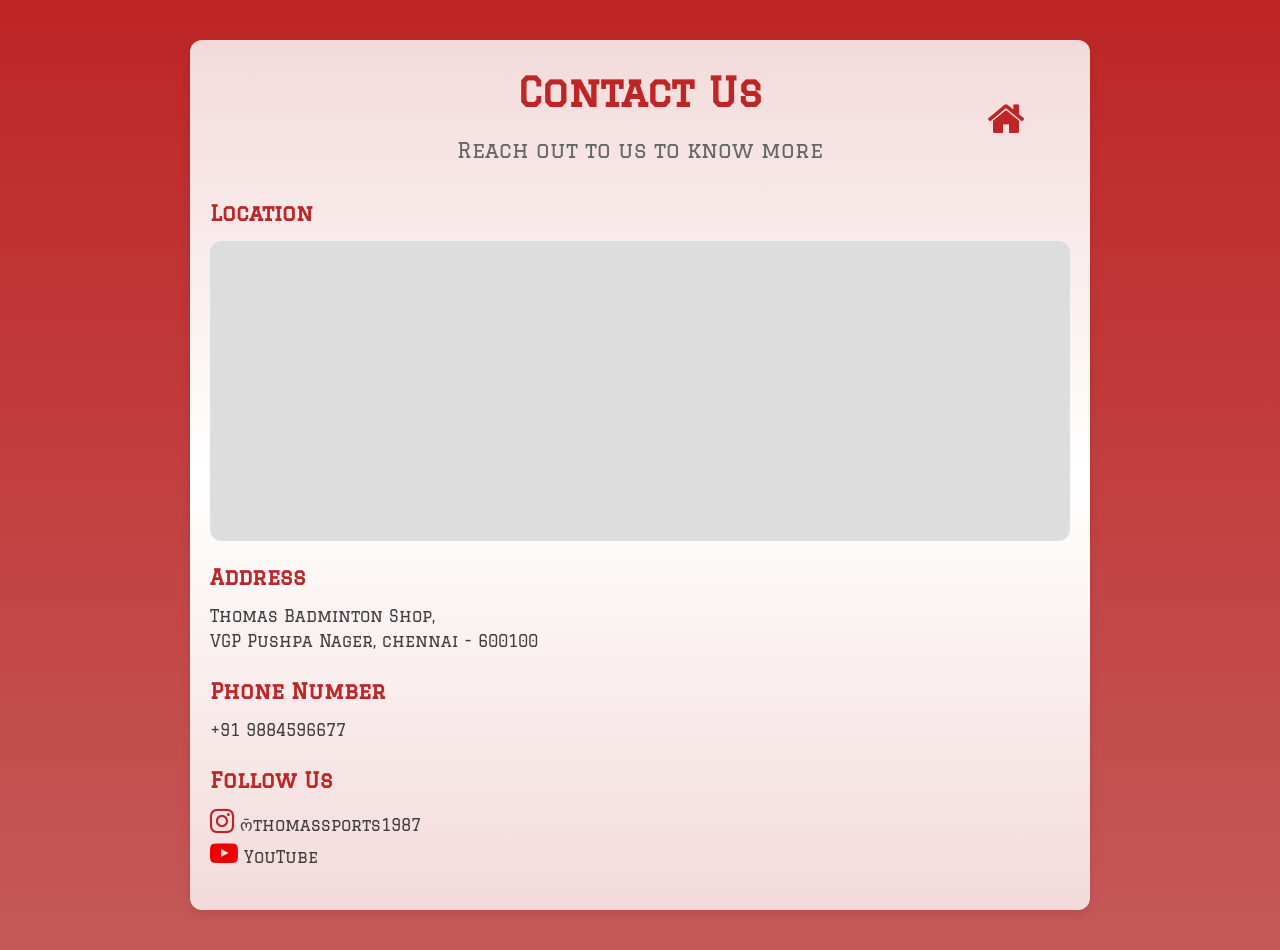
==== contact.html @ c4be9bff "contact page added" ====
<!DOCTYPE html>
<html lang="en">
<head>
    <meta charset="UTF-8">
    <meta name="viewport" content="width=device-width, initial-scale=1.0">
    <title>Contact Us</title>
    <link href="https://fonts.googleapis.com/css2?family=Graduate&display=swap" rel="stylesheet">
    <link rel="stylesheet" href="https://cdnjs.cloudflare.com/ajax/libs/font-awesome/4.7.0/css/font-awesome.min.css">
    <link rel="stylesheet" href="contact.css">
</head>
<body>
    <div class="container">
        <header>
          
            <span><a href="index.html" class="tooltip"><i class="fa fa-home" style="font-size:40px;color:#be2525; text-align: right;" ></i></a></span>
            <h1>Contact Us</h1> 
            <p>Reach out to us to know more  </p>
            
        </header>
        
        <section class="contact-info">
            <div class="info-item">
                <h2>Location</h2>
                <div class="map-container">
                    <!-- Google Maps iframe (update the location URL with your own coordinates) -->
                    <iframe src="https://www.google.com/maps/embed?pb=!1m18!1m12!1m3!1d3888.82036056787!2d80.18563057411947!3d12.9192646160255!2m3!1f0!2f0!3f0!3m2!1i1024!2i768!4f13.1!3m3!1m2!1s0x3a525d260dba24d5%3A0x6d78e9380dd5f523!2sThomas%20Sports!5e0!3m2!1sen!2sin!4v1741530180744!5m2!1sen!2sin" 
                    width="100%" height="300" style="border:0;" allowfullscreen="" loading="lazy" referrerpolicy="no-referrer-when-downgrade" ;></iframe>
                </div>
            </div>

            <div class="info-item">
                <h2>Address</h2>
                <p>Thomas Badminton Shop, <br>VGP Pushpa Nager, chennai - 600100</p>
            </div>
            
            <div class="info-item">
                <h2>Phone Number</h2>
                <p><a href="tel:+1234567890">+91 9884596677</a></p>
            </div>
            
            <div class="info-item">
                <h2>Follow Us</h2>
                <p>
                    <i class="fa fa-instagram" style="font-size:28px;color:#be2525"></i>
                    <a href="https://www.instagram.com/thomassports1987" target="_blank">&#xF437thomassports1987</a> <br>
                    <i class="fa fa-youtube-play" style="font-size:28px;color:rgb(236, 2, 2)"></i>
                    <a href="https://youtube.com/@thomassports1987?si=_QRmHxaLyM2mWzZx" target="_blank">YouTube</a>
                </p>
            </div>
        </section>
    </div>
</body>
</html>
---- contact.css ----
/* General Reset */
* {
    margin: 0;
    padding: 0;
    box-sizing: border-box;
}

/* Body Styles */
body {
    font-family: 'Graduate', cursive;
    background-image: linear-gradient(#be2525, rgb(197, 89, 89));
    color: white;
    line-height: 1.6;
}

span{
    position: absolute;
    right: 20%;
    top: 11%;
}

span i:hover {
    background:  #b3aeae;
    border-radius: 5px;
    padding: 5px;
}

/* Container */
.container {
    width: 80%;
    max-width: 900px;
    margin: 40px auto;
    padding: 20px;
    background-image: linear-gradient(#f3dada, rgb(255, 255, 255),#f3dada);
    border-radius: 12px;
    box-shadow: 0 4px 8px rgba(0, 0, 0, 0.1);
 }

/* Header */
header h1 {
    text-align: center;
    font-size: 2.5rem;
    color: #be2525;
}

header p {
    text-align: center;
    font-size: 1.3rem;
    color: #666;
    margin-top: 10px;
}

/* Contact Information */
.contact-info {
    margin-top: 30px;
}

.info-item {
    margin-bottom: 20px;
}

.info-item h2 {
    font-size: 1.3rem;
    color: #be2525;
    margin-bottom: 10px;
}

.info-item p {
    font-size: 1rem;
    color: #3f3e3e;
}

.info-item a {
    color: #3f3e3e;
    text-decoration: none;
}

.info-item a:hover {
    background:  #c55151;
    transform: scale(1.05);
    color:white;
    border-radius: 5px;
    padding: 10px;
    
}

.info-item a:focus {
    outline: 2px solid #be2525;
}

/* Map Styling */
.map-container {
    width: 100%;
    height: 300px;
    margin-top: 10px;
    background-color: #ddd;
    border-radius: 12px;
}
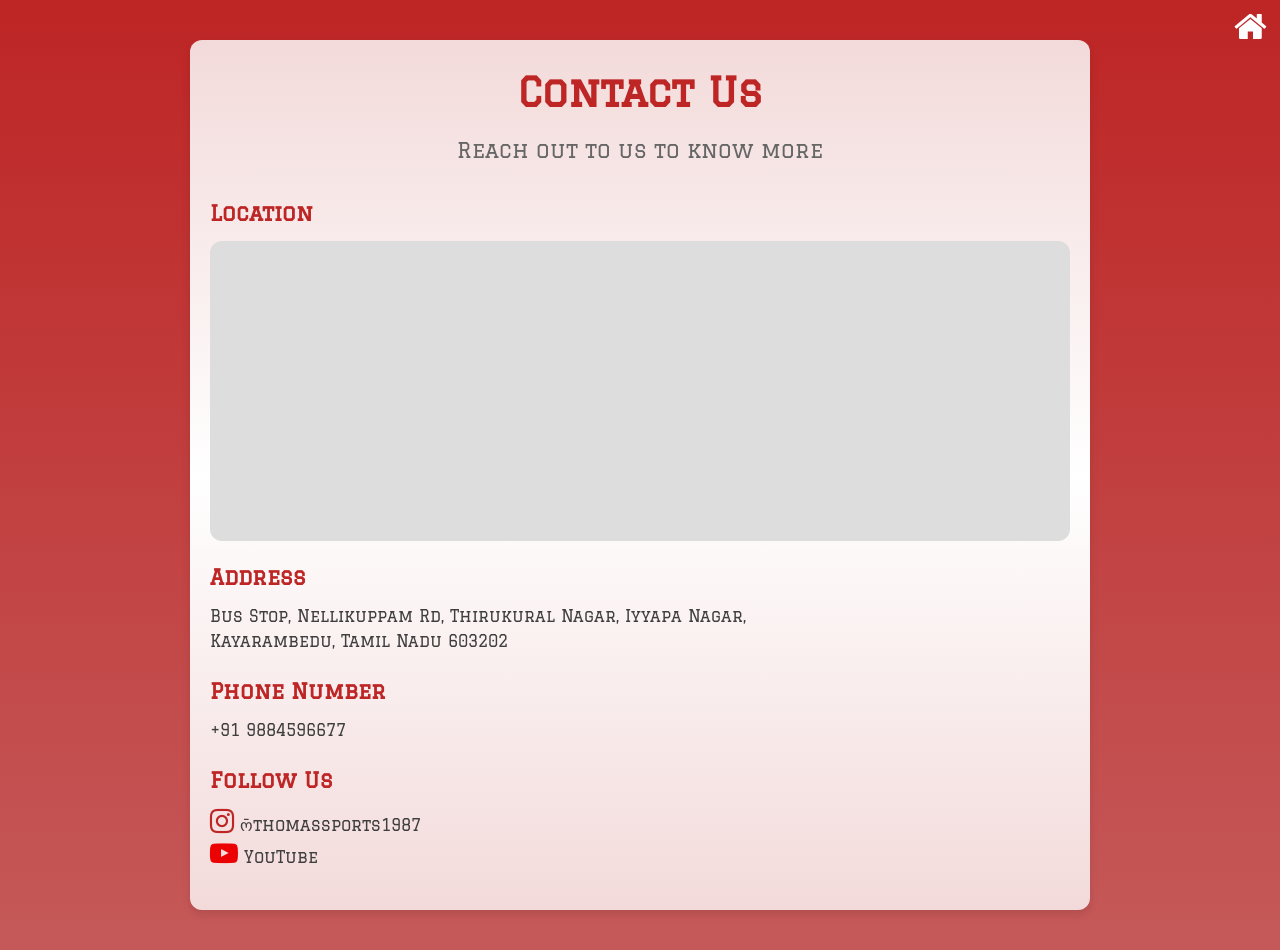
==== commit 2a5532df: "location phno updated" ====
--- a/contact.html
+++ b/contact.html
@@ -9,33 +9,32 @@
     <link rel="stylesheet" href="contact.css">
 </head>
 <body>
+    <span><a href="index.html" class="tooltip"><i class="fa fa-home" style="font-size:35px;color:#ffffff; text-align: right;" ></i></a></span>
     <div class="container">
         <header>
-          
-            <span><a href="index.html" class="tooltip"><i class="fa fa-home" style="font-size:40px;color:#be2525; text-align: right;" ></i></a></span>
             <h1>Contact Us</h1> 
             <p>Reach out to us to know more  </p>
-            
-        </header>
+         </header>
         
         <section class="contact-info">
             <div class="info-item">
                 <h2>Location</h2>
                 <div class="map-container">
                     <!-- Google Maps iframe (update the location URL with your own coordinates) -->
-                    <iframe src="https://www.google.com/maps/embed?pb=!1m18!1m12!1m3!1d3888.82036056787!2d80.18563057411947!3d12.9192646160255!2m3!1f0!2f0!3f0!3m2!1i1024!2i768!4f13.1!3m3!1m2!1s0x3a525d260dba24d5%3A0x6d78e9380dd5f523!2sThomas%20Sports!5e0!3m2!1sen!2sin!4v1741530180744!5m2!1sen!2sin" 
-                    width="100%" height="300" style="border:0;" allowfullscreen="" loading="lazy" referrerpolicy="no-referrer-when-downgrade" ;></iframe>
+                    <iframe src="https://www.google.com/maps/embed?pb=!1m18!1m12!1m3!1d3890.573695715268!2d80.08000047411754!3d12.80616041848577!2m3!1f0!2f0!3f0!3m2!1i1024!2i768!4f13.1!3m3!1m2!1s0x3a52f767970dc485%3A0xee68ff680f1fde16!2sKiruba%20Complex!5e0!3m2!1sen!2sin!4v1741600643422!5m2!1sen!2sin"
+                     width="100%" height="300" style="border:0;" allowfullscreen="" loading="lazy" referrerpolicy="no-referrer-when-downgrade"></iframe>
+                    
                 </div>
             </div>
 
             <div class="info-item">
                 <h2>Address</h2>
-                <p>Thomas Badminton Shop, <br>VGP Pushpa Nager, chennai - 600100</p>
+                <p>Bus Stop, Nellikuppam Rd, Thirukural Nagar, Iyyapa Nagar, <br>Kayarambedu, Tamil Nadu 603202</p>
             </div>
             
             <div class="info-item">
                 <h2>Phone Number</h2>
-                <p><a href="tel:+1234567890">+91 9884596677</a></p>
+                <p><a href="tel:+919884596677">+91 9884596677</a></p>
             </div>
             
             <div class="info-item">
--- a/contact.css
+++ b/contact.css
@@ -15,12 +15,12 @@
 
 span{
     position: absolute;
-    right: 20%;
-    top: 11%;
+    right: 1%;
+    top: 1%;
 }
 
 span i:hover {
-    background:  #b3aeae;
+    background: rgba(255, 255, 255, 0.2);
     border-radius: 5px;
     padding: 5px;
 }
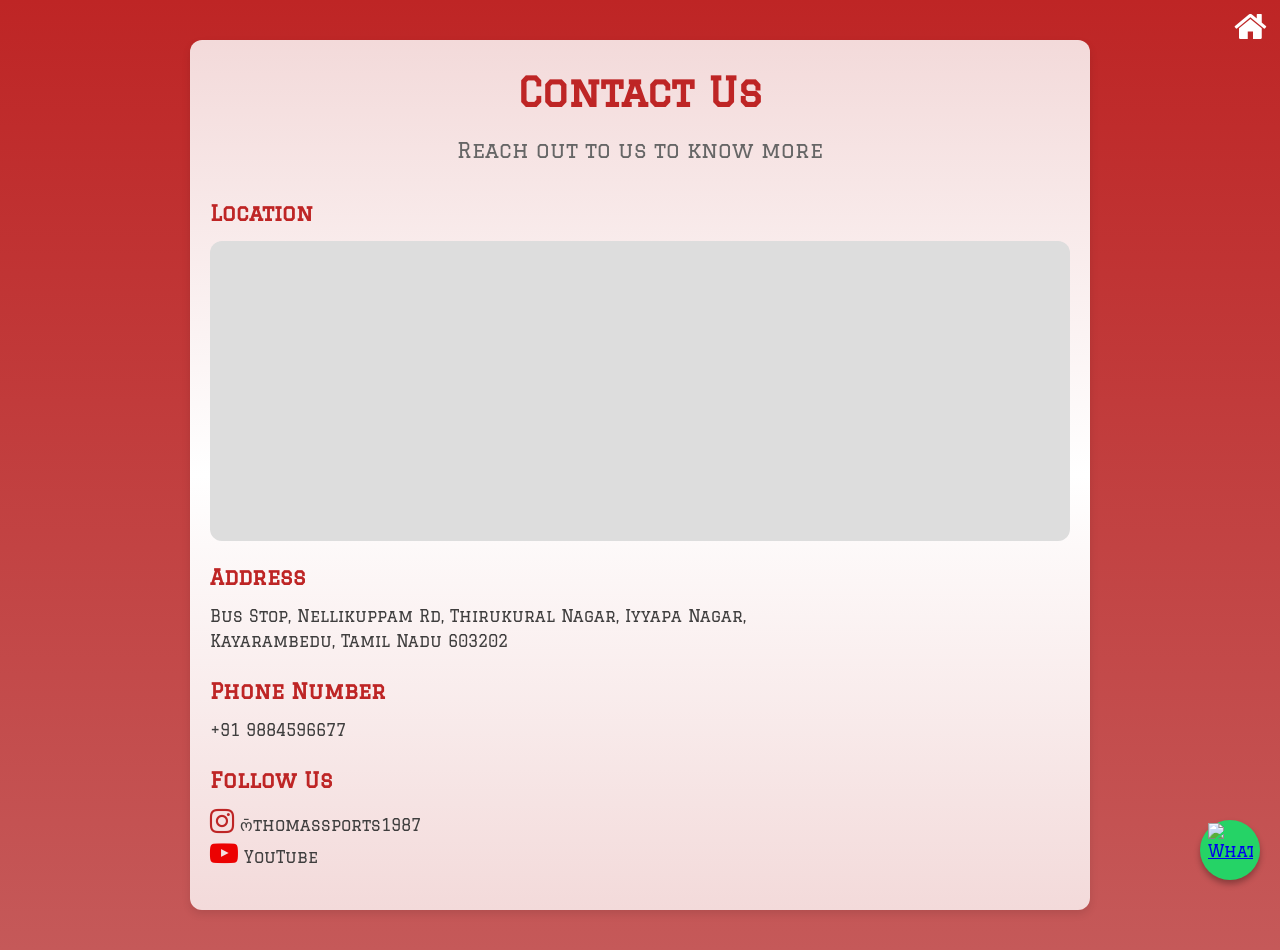
==== commit 94e70617: "whatsapp icon added" ====
--- a/contact.html
+++ b/contact.html
@@ -26,7 +26,7 @@
                     
                 </div>
             </div>
-
+            
             <div class="info-item">
                 <h2>Address</h2>
                 <p>Bus Stop, Nellikuppam Rd, Thirukural Nagar, Iyyapa Nagar, <br>Kayarambedu, Tamil Nadu 603202</p>
@@ -48,5 +48,9 @@
             </div>
         </section>
     </div>
+    <!-- whatsApp icon -->
+    <a href="https://wa.me/988596677" target="_blank" class="whatsapp-float">
+        <img src="https://upload.wikimedia.org/wikipedia/commons/6/6b/WhatsApp.svg" alt="WhatsApp">
+    </a>
 </body>
 </html>
--- a/contact.css
+++ b/contact.css
@@ -97,4 +97,31 @@
     border-radius: 12px;
 }
 
+.whatsapp-float {
+    position: fixed;
+    bottom: 20px;
+    right: 20px;
+    width: 60px;
+    height: 60px;
+    background-color: #25d366;
+    border-radius: 50%;
+    display: flex;
+    justify-content: center;
+    align-items: center;
+    box-shadow: 0px 4px 6px rgba(0, 0, 0, 0.3);
+    cursor: pointer;
+    transition: transform 0.3s ease;
+}
 
+.whatsapp-float:hover {
+    transform: scale(1.1);
+}
+
+.whatsapp-float img {
+    width: 45px;
+    height: 55px;
+    z-index: 1;
+}
+
+
+
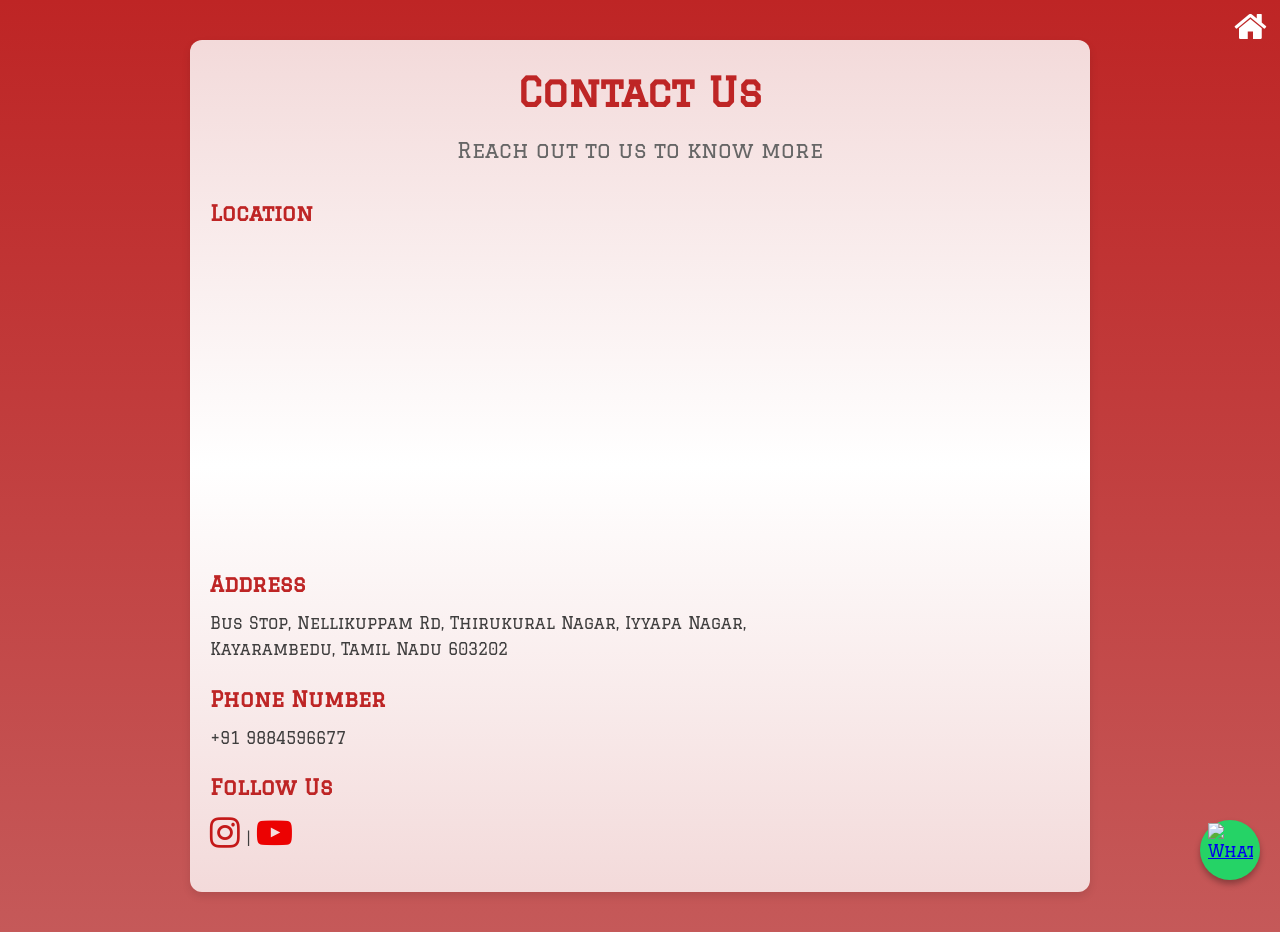
==== commit f5824a33: "contact update" ====
--- a/contact.html
+++ b/contact.html
@@ -40,16 +40,14 @@
             <div class="info-item">
                 <h2>Follow Us</h2>
                 <p>
-                    <i class="fa fa-instagram" style="font-size:28px;color:#be2525"></i>
-                    <a href="https://www.instagram.com/thomassports1987" target="_blank">&#xF437thomassports1987</a> <br>
-                    <i class="fa fa-youtube-play" style="font-size:28px;color:rgb(236, 2, 2)"></i>
-                    <a href="https://youtube.com/@thomassports1987?si=_QRmHxaLyM2mWzZx" target="_blank">YouTube</a>
+                    <a href="https://www.instagram.com/thomassports1987" target="_blank"><i class="fa fa-instagram" style="font-size:35px;color:#c41919"></i></a> |
+                    <a href="https://youtube.com/@thomassports1987?si=_QRmHxaLyM2mWzZx" target="_blank"><i class="fa fa-youtube-play" style="font-size:35px;color:rgb(236, 2, 2)"></i></a>
                 </p>
             </div>
         </section>
     </div>
     <!-- whatsApp icon -->
-    <a href="https://wa.me/988596677" target="_blank" class="whatsapp-float">
+    <a href="https://wa.me/+91988596677" target="_blank" class="whatsapp-float">
         <img src="https://upload.wikimedia.org/wikipedia/commons/6/6b/WhatsApp.svg" alt="WhatsApp">
     </a>
 </body>
--- a/contact.css
+++ b/contact.css
@@ -73,21 +73,16 @@
 .info-item a {
     color: #3f3e3e;
     text-decoration: none;
-}
+ }
 
 .info-item a:hover {
-    background:  #c55151;
-    transform: scale(1.05);
     color:white;
-    border-radius: 5px;
-    padding: 10px;
-    
-}
-
-.info-item a:focus {
-    outline: 2px solid #be2525;
-}
-
+    text-shadow: -1px -1px 0 black,  
+    1px -1px 0 black,  
+   -1px  1px 0 black,  
+    1px  1px 0 black; 
+ }
+s
 /* Map Styling */
 .map-container {
     width: 100%;
